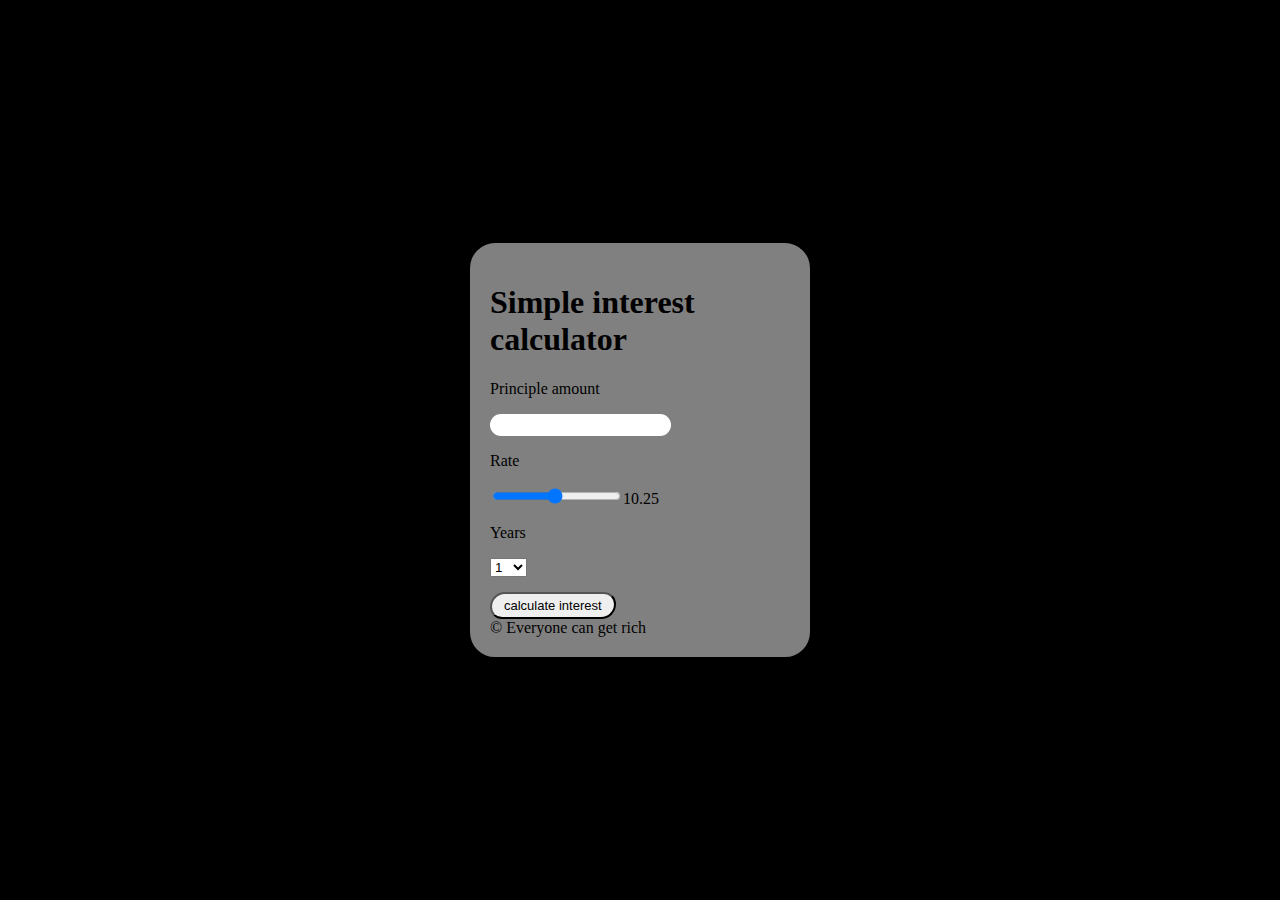
==== index.html @ bed16144 "Add files via upload" ====
<!DOCTYPE html>
<html>
<head>
	<script type="text/javascript" src="Final Project.js"></script>
	<link rel="stylesheet" type="text/css" href="Final Project.css">
	<title>Simple Intrest calculator</title>
</head>
<body>


	<div class="Div1">
		<h1>Simple interest calculator</h1>
		<p>Principle amount</p><input type="number" min="0" id="Principle" class="prin"><br>
    <p>Rate</p><input type="range" id="Rate" min="1" max="20" step="0.25" value="10.25" onchange="ratechange()"><span id="rate-displayer">10.25</span><br>
    <p>Years</p>

    <select id="Years">
      <option value="1">1</option>
      <option value="2">2</option>
      <option value="3">3</option>
      <option value="4">4</option>
      <option value="5">5</option>
      <option value="6">6</option>
      <option value="7">7</option>
      <option value="8">8</option>
      <option value="9">9</option>
      <option value="10">10</option>     
        </select><br>
        



               
       	<button class="button" onclick="compute()">calculate interest</button>

       	<br>

       	<span id="result"></span>

       	<footer> &copy Everyone can get rich </footer>

       	

       


       
   </div>

	


</body>
</html>
---- Final Project.css ----
body{

	background-color: #000;
	font:arial;
	color: #fff;


}

h1{
	color: #000;
	font: verdana;

}

.Div1{
background-color: grey;
color: #000;
width: 300px;
padding: 20px;
border-radius: 25px;
position: absolute;
left: 50%;
top: 50%;
transform: translate(-50%, -50%);

}

.highlight {

	background-color: : yellow;


}


#result{

	margin-top:3%;
}

.prin{
text-align: center;
color:#000;
border-color: none;
border-width: 5px;
border-radius: 2em 2em;
height: 20px;
border-style: none;
outline-width: 0px;

}




.rate{
	color: #000;
	width: 160px;
	align-self: 50%;
	border-radius: 2em 2em;
	transition: 0.1s all ease-out;

}



.years{
text-align: center;
color:#000;
border-color: none;
border-width: 2px;
border-radius: 2em 2em;
height: 20px;
border-style: none;
outline-width: 0px;
user-select: none;


}


	





.button{
	

	font-size: 13px;
	border-radius: 15em 12em;
	outline-width: 0px;
	border-width: 2px;

}

.button{

	margin-top: 15px;
	padding:4px 12px;



}
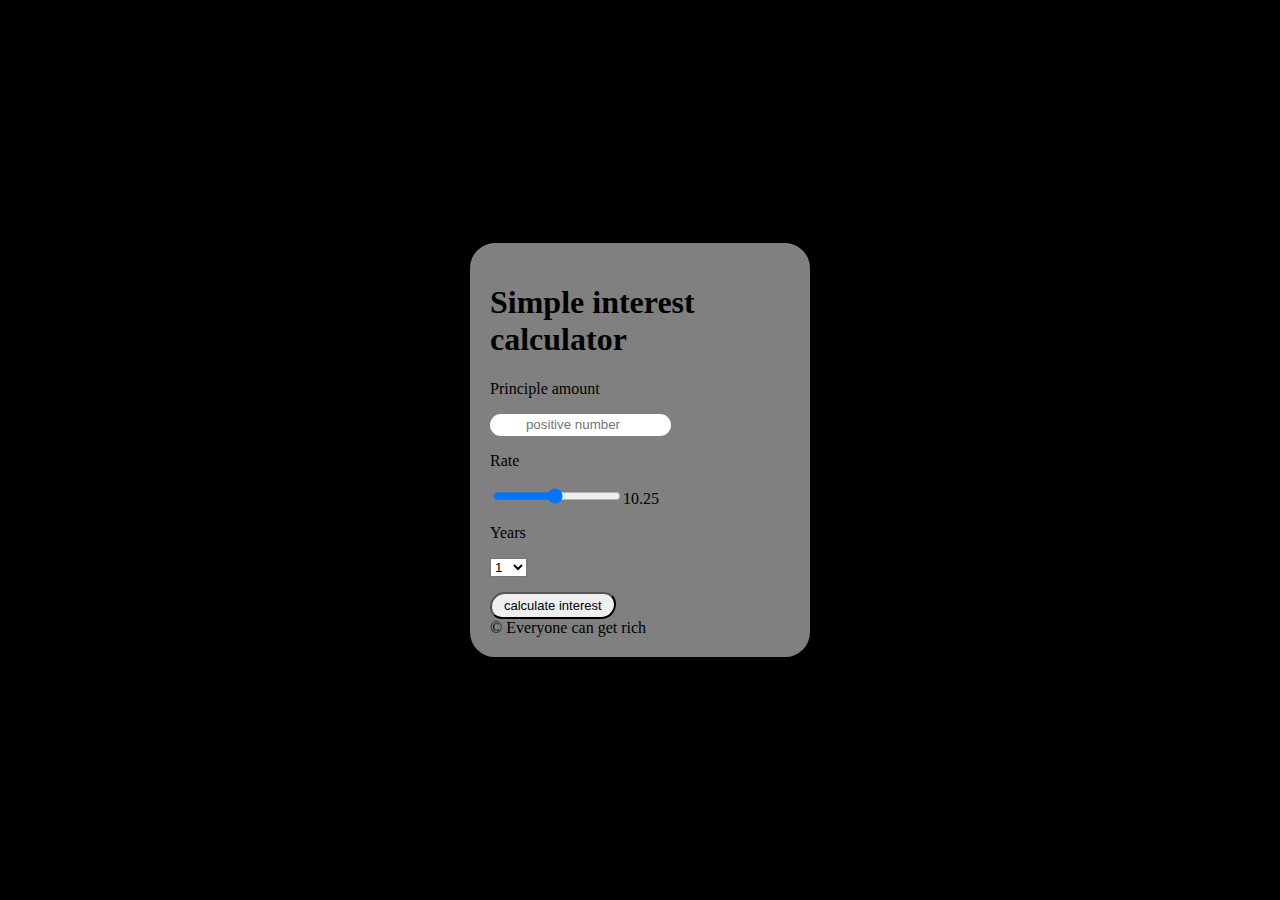
==== commit 89e325fb: "Update index.html" ====
--- a/index.html
+++ b/index.html
@@ -1,7 +1,7 @@
 <!DOCTYPE html>
 <html>
 <head>
-	<script type="text/javascript" src="Final Project.js"></script>
+	<script type="text/javascript" src="script.js"></script>
 	<link rel="stylesheet" type="text/css" href="Final Project.css">
 	<title>Simple Intrest calculator</title>
 </head>
@@ -10,7 +10,7 @@
 
 	<div class="Div1">
 		<h1>Simple interest calculator</h1>
-		<p>Principle amount</p><input type="number" min="0" id="Principle" class="prin"><br>
+		<p>Principle amount</p><input type="number" placeholder="positive number" id="Principle" class="prin"><br>
     <p>Rate</p><input type="range" id="Rate" min="1" max="20" step="0.25" value="10.25" onchange="ratechange()"><span id="rate-displayer">10.25</span><br>
     <p>Years</p>
 
@@ -26,12 +26,14 @@
       <option value="9">9</option>
       <option value="10">10</option>     
         </select><br>
-        
+        <span id="result"></sapn>
 
 
 
                
        	<button class="button" onclick="compute()">calculate interest</button>
+		
+		
 
        	<br>
 
@@ -51,4 +53,4 @@
 
 
 </body>
-</html>+</html>
